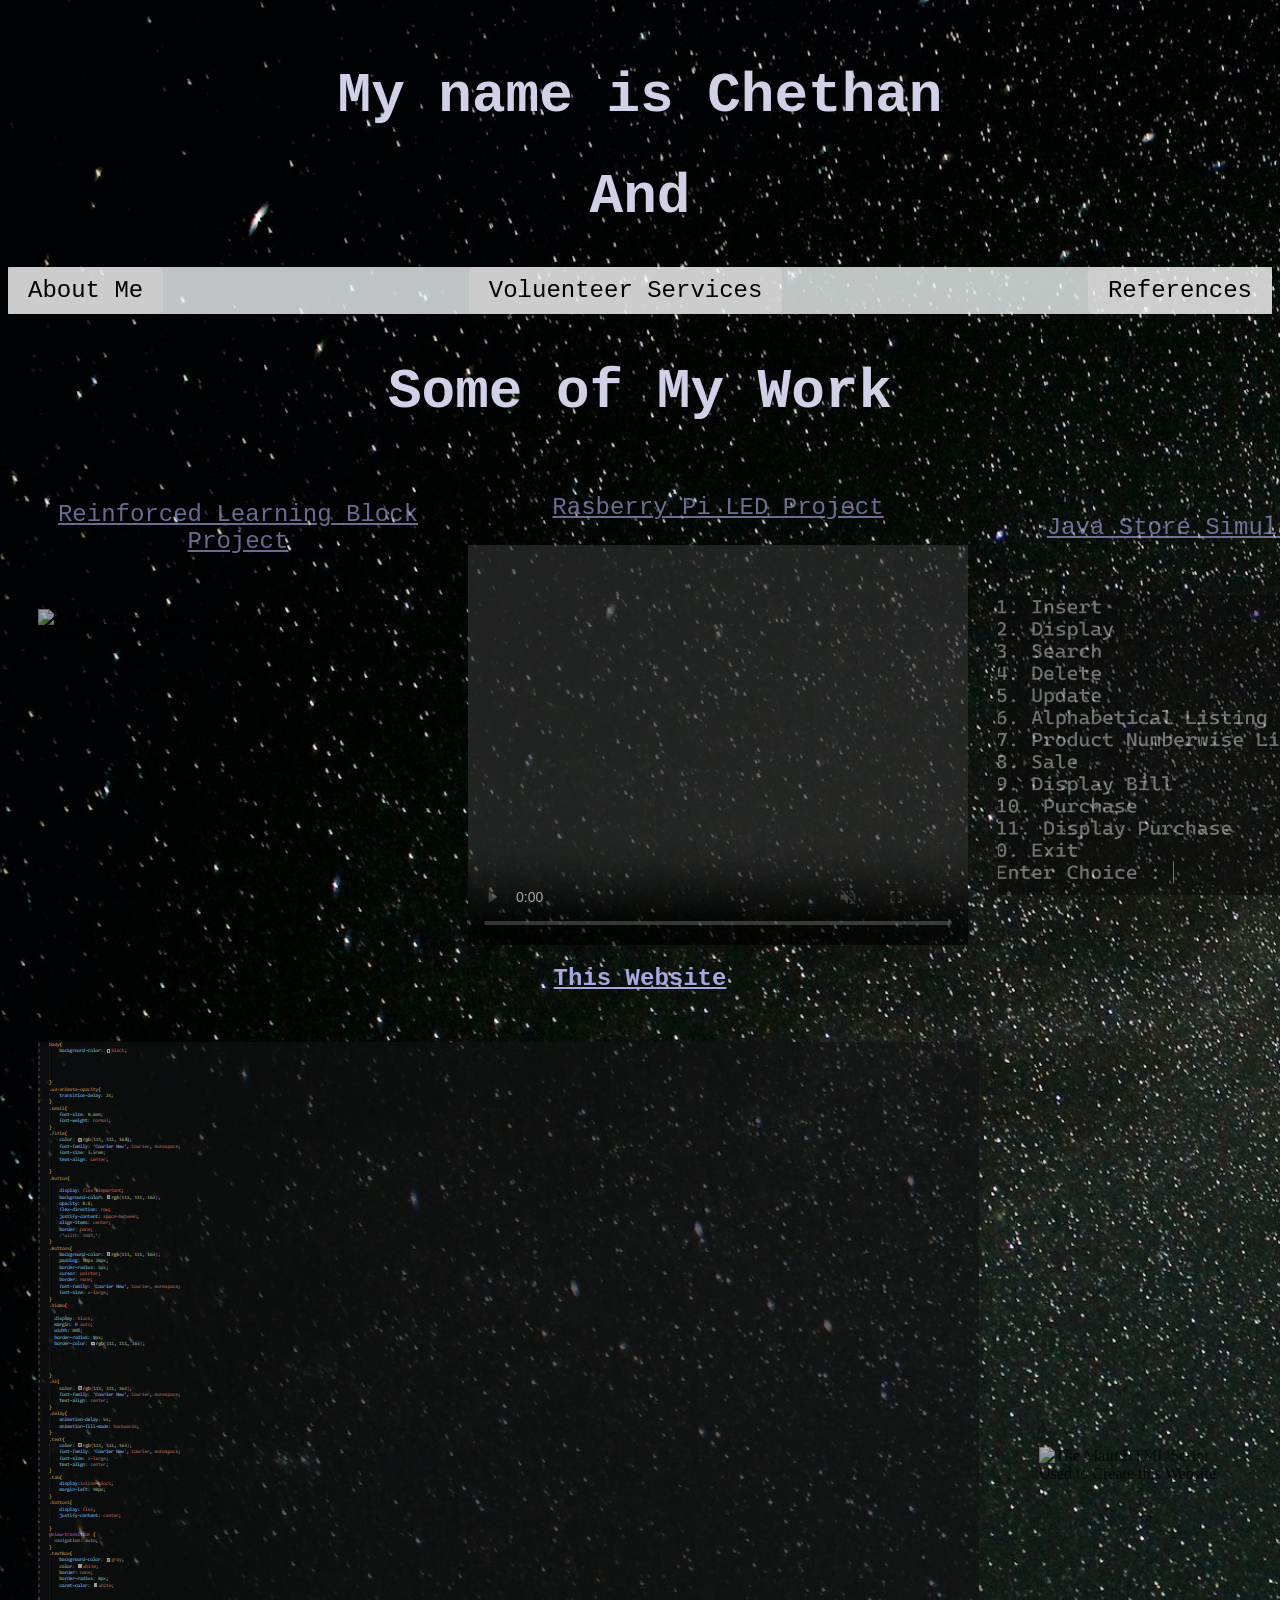
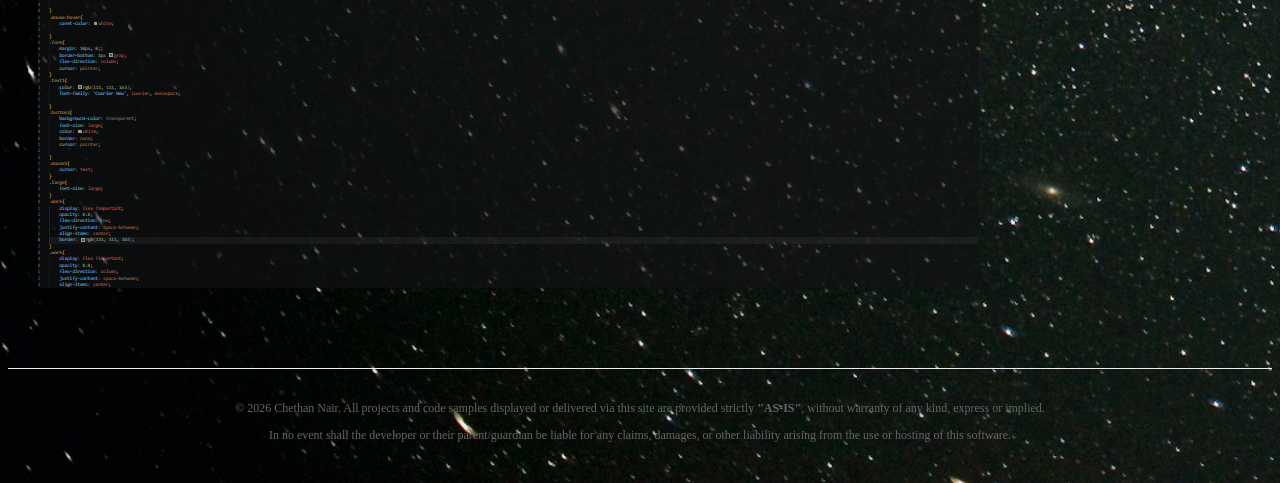
==== index.html @ 519c9016 "Fix formatting of viewport meta tag in index.html" ====
<!DOCTYPE html>
<html>
    <meta name="viewport" content="width=device-width, initial-scale=1.0">

    <head>
        <meta name="viewport" content="width=device-width, initial-scale=1.0">
        <link rel="stylesheet" href="myWebsite.css">
        <link rel="stylesheet" href="https://www.w3schools.com/w3css/5/w3.css">
        <!--<script src="myWebsite.js" defer></script>-->
        <title>Chethan Nair</title>
    </head>
    <body onload="typeWriter(); setTimeout(typeWriter1, 1400)">
">     
            <h1 id="demo" class="Title"></h1>
            <!--<h1 class="Title" id="code"></h1>-->
            <style>
                .delay{
                    animation-delay: 1.9s;
                    animation-fill-mode: backwards;
                }
                .delayB{
                    animation-delay: 2.5s;
                    animation-fill-mode: backwards;
                }
            </style>
            <h1 class="Title" id="Code"></h1>
            <div class="Button">
                <form action="AboutMe.html">
                <button class="Buttons w3-animate-opacity delay">About Me</button>
                </form>
                <form action="Voluenteer.html">
                <button class="Buttons w3-animate-opacity delay">Voluenteer Services</button> 
                </form>
                <form action="Reference.html">
                <button class="Buttons w3-animate-opacity delay">References</button>
                </form>
            
            </div>
            <h2 class="w3-animate-opacity delay Title">Some of My Work</h2>
            <div class="Work w3-animate-opacity delay">
                <div class="work">
                    <p class="text"><u>Reinforced Learning Block Project</u></p>
                <img src="block.png" alt="A blue and grey block. The blue block is a Machine Learning Agent and the grey block is its target. " style="width: 400px; height: 300px;" class="padding">
                </div>
                <div class="work">
                    <p class="text"><u>Rasberry Pi LED Project</u></p>
                    <video width="500" height="400" controls autoplay muted>
                    <source src="Video.mp4" type="video/mp4">
                    <source src="movie.ogg" type="video/ogg">
                    Your browser does not support the video tag.
                    </video>
                </div>
                <div class="work">
                    <p class="text"><u>Java Store Simulation</u></p>
                    <div class="work">
                        <img src="Shop.png" alt="The image shows a digital menu of a shop in Windows Command Prompt" style="width: 400px; height: 300px;" class="padding">
                    </div>
                </div>

            </div>
            <h2 style="text-align: center;" class="text w3-animate-opacity delay"><u>This Website</u></h2>
            <div class="Work w3-animate-opacity delay">
                
                <div class="work">
                    <img src="Code5.png" alt="The CSS Script Used to create this Website" class="padding">
                </div>
    
    
                <div class="work">
                    <img src="Code2.png" alt="The Main HTML Script Used to Create this Website" class="padding">
                </div>
            </div>
           
    
            <script>
                var i = 0;
                var txt = 'My name is Chethan'; /* The text */
                var speed = 70; /* The speed/duration of the effect in milliseconds */

                function typeWriter() {
                if (i < txt.length) {
                    document.getElementById("demo").innerHTML += txt.charAt(i);
                    i++;
                    setTimeout(typeWriter, speed);
                }
                }
            </script> 
            <script>
                var q = 0;
                var txt1 = 'And I`ll Code For You';
                function typeWriter1() {
                if (q < txt1.length) {
                    document.getElementById("Code").innerHTML += txt1.charAt(q);
                    q++;
                    setTimeout(typeWriter1, speed);
                }
                }
            </script>
        
        
        
            
                
            </script> 
            <footer style="margin-top: 50px; padding: 20px; font-size: 12px; color: #666; text-align: center; border-top: 1px solid #eee;">
                <p>© 2026 Chethan Nair. All projects and code samples displayed or delivered via this site are provided strictly <strong>"AS-IS"</strong>, without warranty of any kind, express or implied.</p>
                <p>In no event shall the developer or their parent/guardian be liable for any claims, damages, or other liability arising from the use or hosting of this software.</p>
            </footer>

    
        

    
    </body>
        
      
       
        
    

</html>
---- myWebsite.css ----
body{
    background-image: url("Website4.jpg");
    background-repeat: no-repeat;
    background-size: cover;
    
    
    

}
.w3-animate-opacity{
    transition-delay: 2s;
}
.small{
    font-size: 0.6em;
    font-weight: normal;
}
.Title{
    color: rgb(208, 208, 231);
    font-family: 'Courier New', Courier, monospace;
    font-size: 3.5rem;
    text-align: center;
    
}
.Button{
    
    display: flex !important;
    background-color: rgba(248, 253, 253, 0.966);
    opacity: 0.8;
    flex-direction: row;
    justify-content: space-between;
    align-items: center;
    border: none;
    /*width: 100%;*/
}
.Buttons{
    background-color: rgb(255, 255, 255);
    padding: 10px 20px;
    border-radius: 5px;
    cursor: pointer;
    border: none;
    font-family: 'Courier New', Courier, monospace;
    font-size: x-large;
}
.Video{
    
  display: block;
  margin: 0 auto;
  width: 80%; 
  border-radius: 8px;
  border-color: rgb(111, 111, 163);
 



}
.AI{
    color: rgb(111, 111, 163);
    font-family: 'Courier New', Courier, monospace;
    text-align: center;
}
.delay{
    animation-delay: 5s;
    animation-fill-mode: backwards;
}
.text{
    color: rgb(167, 167, 228);
    font-family: 'Courier New', Courier, monospace;
    font-size: x-large;
    text-align: center;
}
.tab{
    display:inline-block;
    margin-left: 40px;
}
.button1{
    display: flex;
    justify-content: center;
   
}
@view-transition {
  navigation: auto;
}
.textBox{
    background-color: gray;
    color: white;
    border: none;
    border-radius: 8px;
    caret-color: white;
  

    
}
.mouse:hover{
    caret-color: white;
    
}
.form{
    margin: 10px, 0;;
    border-bottom: 1px gray;
    flex-direction: column;
    cursor: pointer;
}
.text1{
    color: rgb(111, 111, 163);
    font-family: 'Courier New', Courier, monospace;
    
}
.button2{
    background-color: transparent;
    font-size: large;
    color: white;
    border: none;
    cursor: pointer;
    
}
.mouse1{
    cursor: text;
}
.large{
    font-size: large;
}
.Work{
    display: flex !important;
    opacity: 0.8;
    flex-direction: row;
    justify-content: space-between;
    align-items: center;
    border: rgb(111, 111, 163);
}
.work{
    display: flex !important;
    opacity: 0.8;
    flex-direction: column;
    justify-content: space-between;
    align-items: center;
    border: none;
}
.padding{
    padding: 30px;
}
.Delay{
    animation-delay: 2s;
    animation-fill-mode: backwards;
}
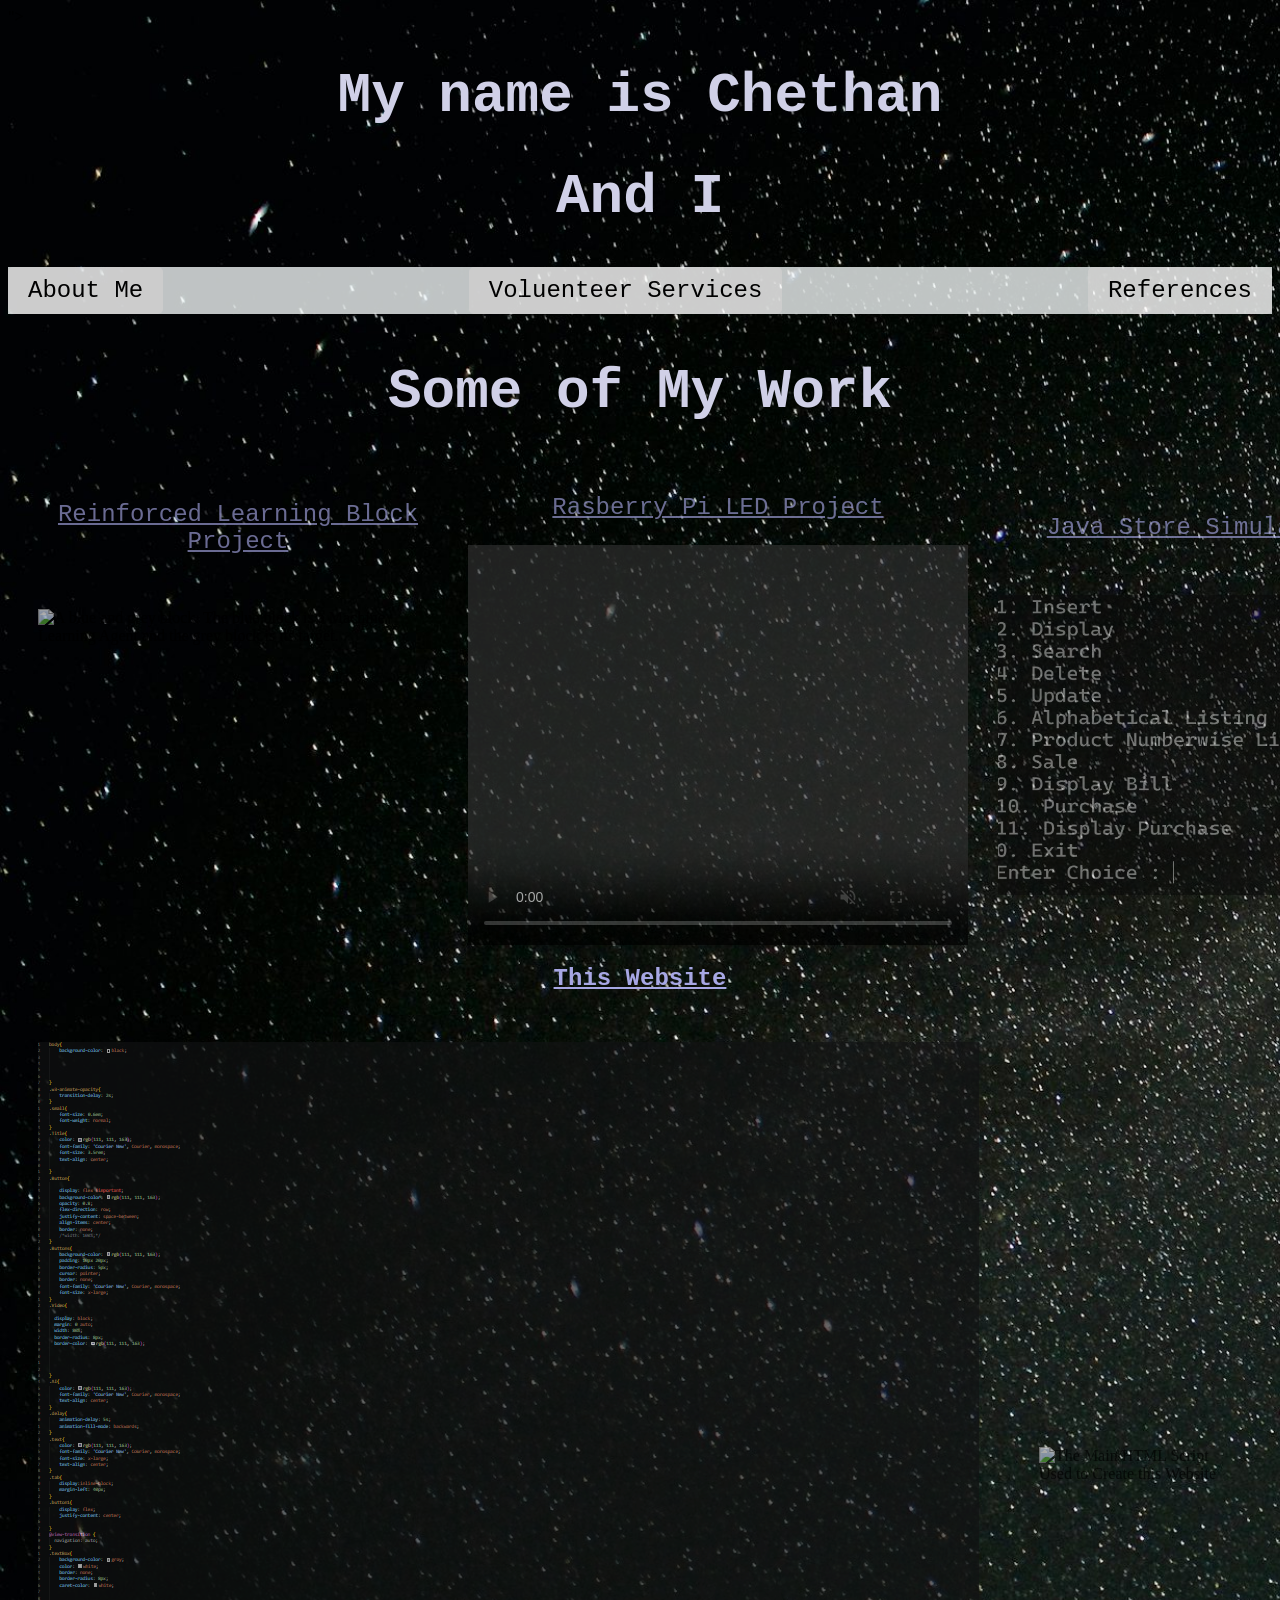
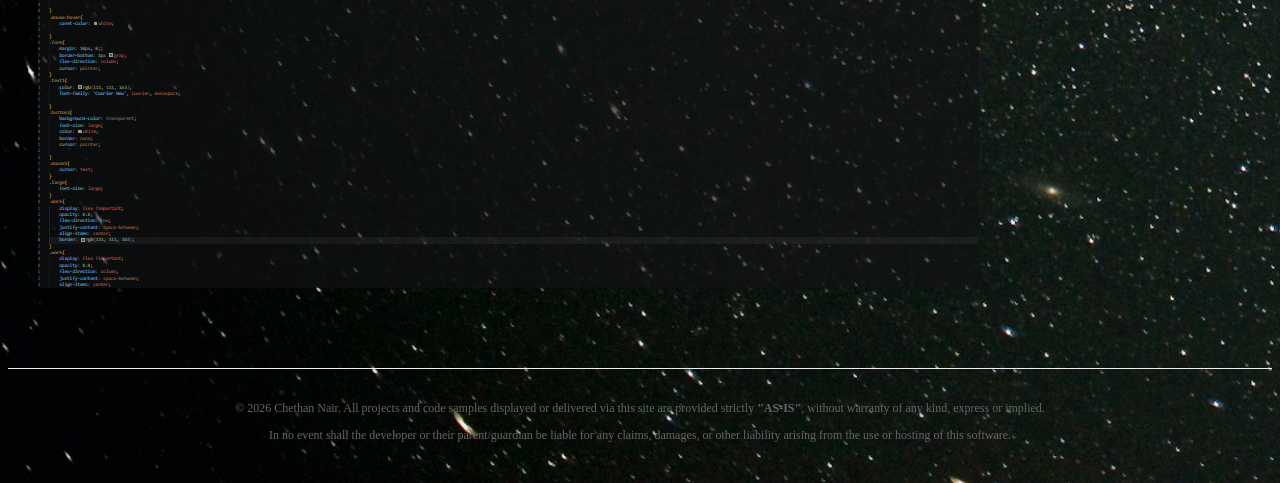
==== commit 4a9d6922: "Fix indentation in index.html" ====
--- a/index.html
+++ b/index.html
@@ -1,6 +1,6 @@
 <!DOCTYPE html>
 <html>
-    <meta name="viewport" content="width=device-width, initial-scale=1.0">
+    
 
     <head>
         <meta name="viewport" content="width=device-width, initial-scale=1.0">
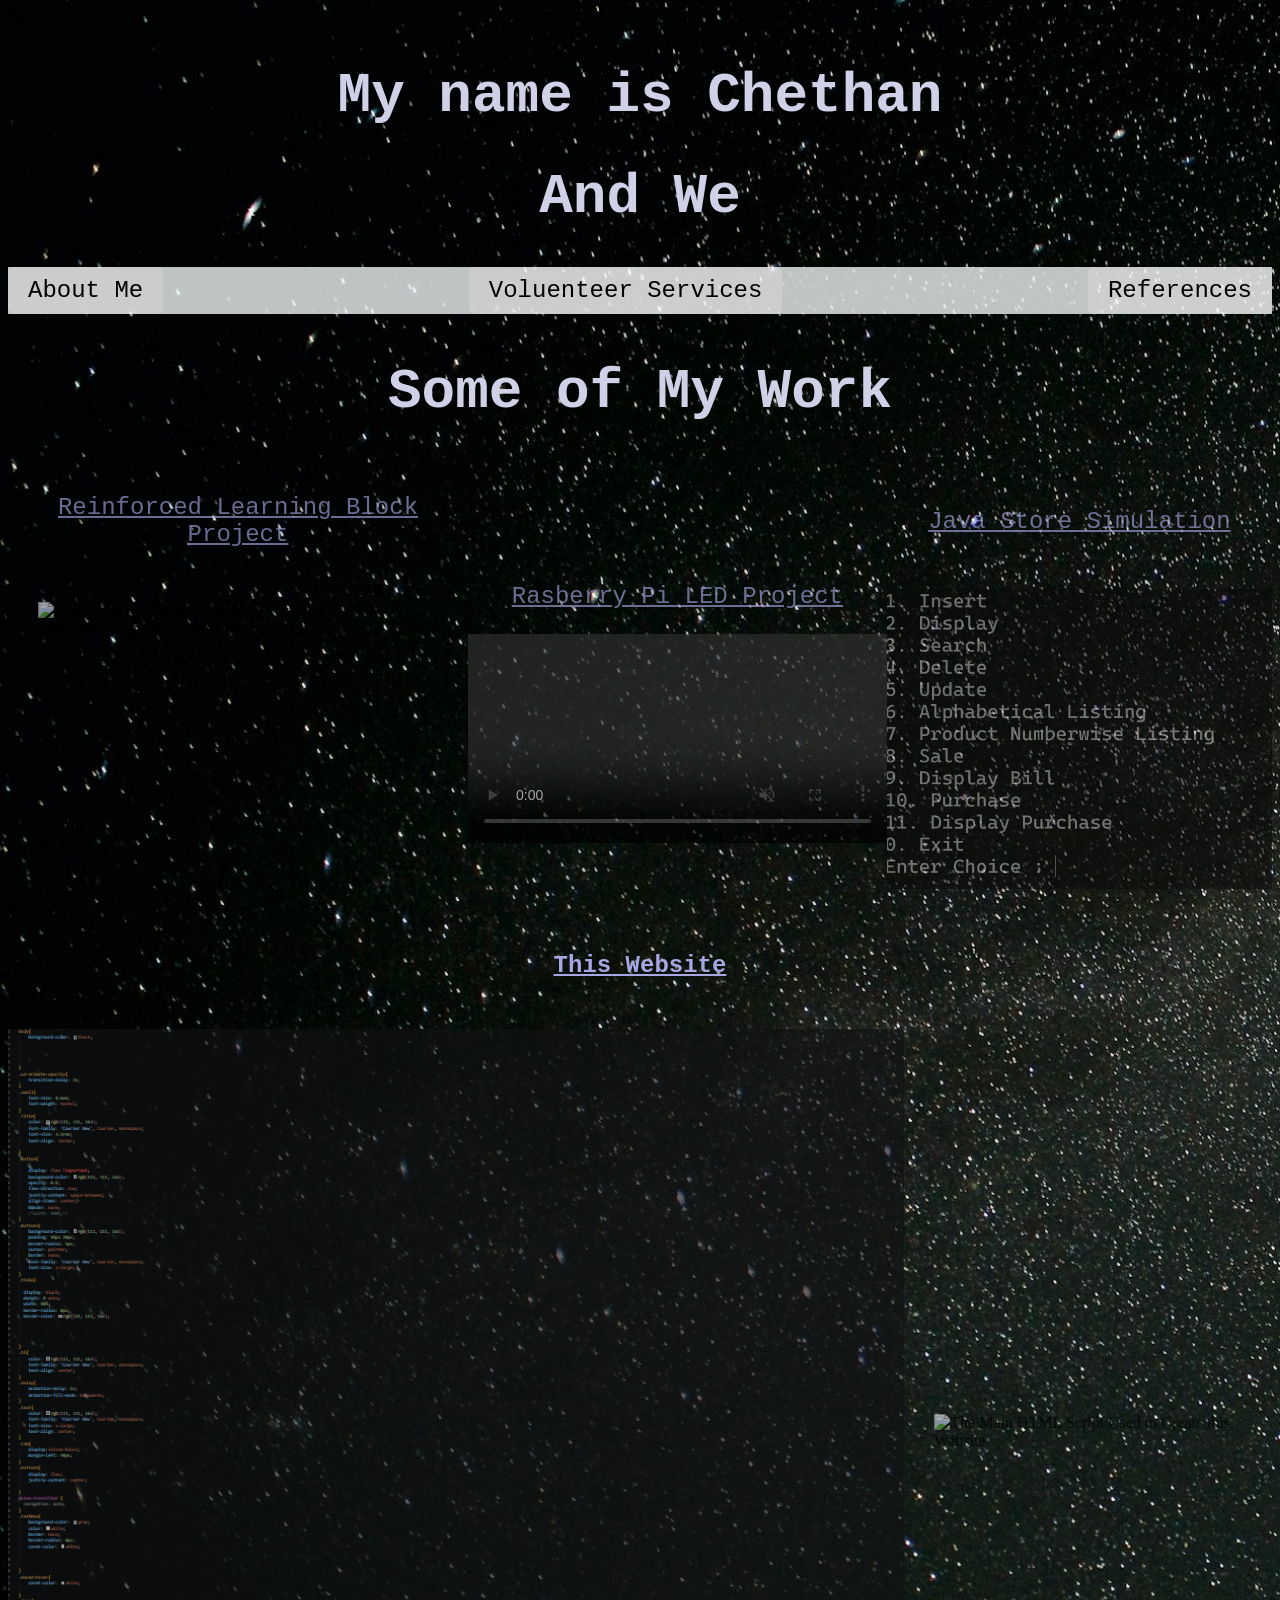
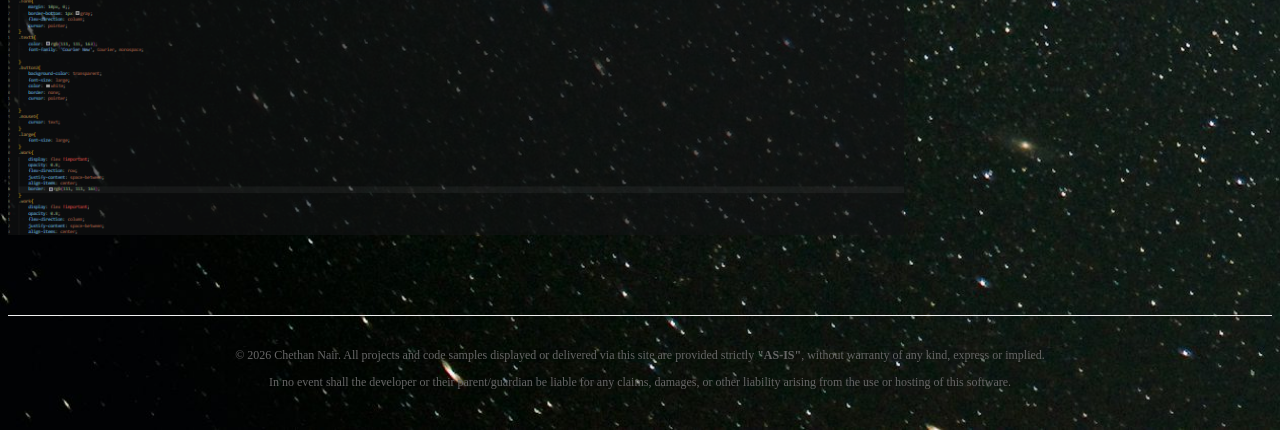
==== commit ed1463ba: "Update welcome message in index.html" ====
--- a/index.html
+++ b/index.html
@@ -3,7 +3,7 @@
     
 
     <head>
-        <meta name="viewport" content="width=device-width, initial-scale=1.0">
+        <meta name="viewport" content="width=1024">
         <link rel="stylesheet" href="myWebsite.css">
         <link rel="stylesheet" href="https://www.w3schools.com/w3css/5/w3.css">
         <!--<script src="myWebsite.js" defer></script>-->
@@ -87,7 +87,7 @@
             </script> 
             <script>
                 var q = 0;
-                var txt1 = 'And I`ll Code For You';
+                var txt1 = 'And Welcome to my Github Site!';
                 function typeWriter1() {
                 if (q < txt1.length) {
                     document.getElementById("Code").innerHTML += txt1.charAt(q);
--- a/myWebsite.css
+++ b/myWebsite.css
@@ -2,10 +2,31 @@
     background-image: url("Website4.jpg");
     background-repeat: no-repeat;
     background-size: cover;
+    font-size: 1rem;
+}
+
+.Title{
+    color: rgb(208, 208, 231);
+    font-family: 'Courier New', Courier, monospace;
+    font-size: 3.5rem;
+    text-align: center;
+    word-wrap: break-word; 
     
-    
-    
-
+}
+@media (max-width: 600px) {
+  h1 {
+    font-size: 1.5rem;
+  }
+  .Title {
+    font-size: 2rem; 
+  }
+  .text {
+    font-size: 2rem; 
+  }
+  .Buttons{
+      font-size: 1.5rem;
+  }
+  
 }
 .w3-animate-opacity{
     transition-delay: 2s;
@@ -13,14 +34,9 @@
 .small{
     font-size: 0.6em;
     font-weight: normal;
+     word-wrap: break-word; 
 }
-.Title{
-    color: rgb(208, 208, 231);
-    font-family: 'Courier New', Courier, monospace;
-    font-size: 3.5rem;
-    text-align: center;
-    
-}
+
 .Button{
     
     display: flex !important;
@@ -30,6 +46,7 @@
     justify-content: space-between;
     align-items: center;
     border: none;
+     word-wrap: break-word; 
     /*width: 100%;*/
 }
 .Buttons{
@@ -40,6 +57,7 @@
     border: none;
     font-family: 'Courier New', Courier, monospace;
     font-size: x-large;
+     word-wrap: break-word; 
 }
 .Video{
     
@@ -67,6 +85,7 @@
     font-family: 'Courier New', Courier, monospace;
     font-size: x-large;
     text-align: center;
+     word-wrap: break-word; 
 }
 .tab{
     display:inline-block;
@@ -137,8 +156,19 @@
 }
 .padding{
     padding: 30px;
+     word-wrap: break-word; 
 }
 .Delay{
     animation-delay: 2s;
     animation-fill-mode: backwards;
 }
+img{
+    max-width: 100%;
+    height: auto;
+
+}
+video {
+  max-width: 100%;
+  height: auto;
+}
+
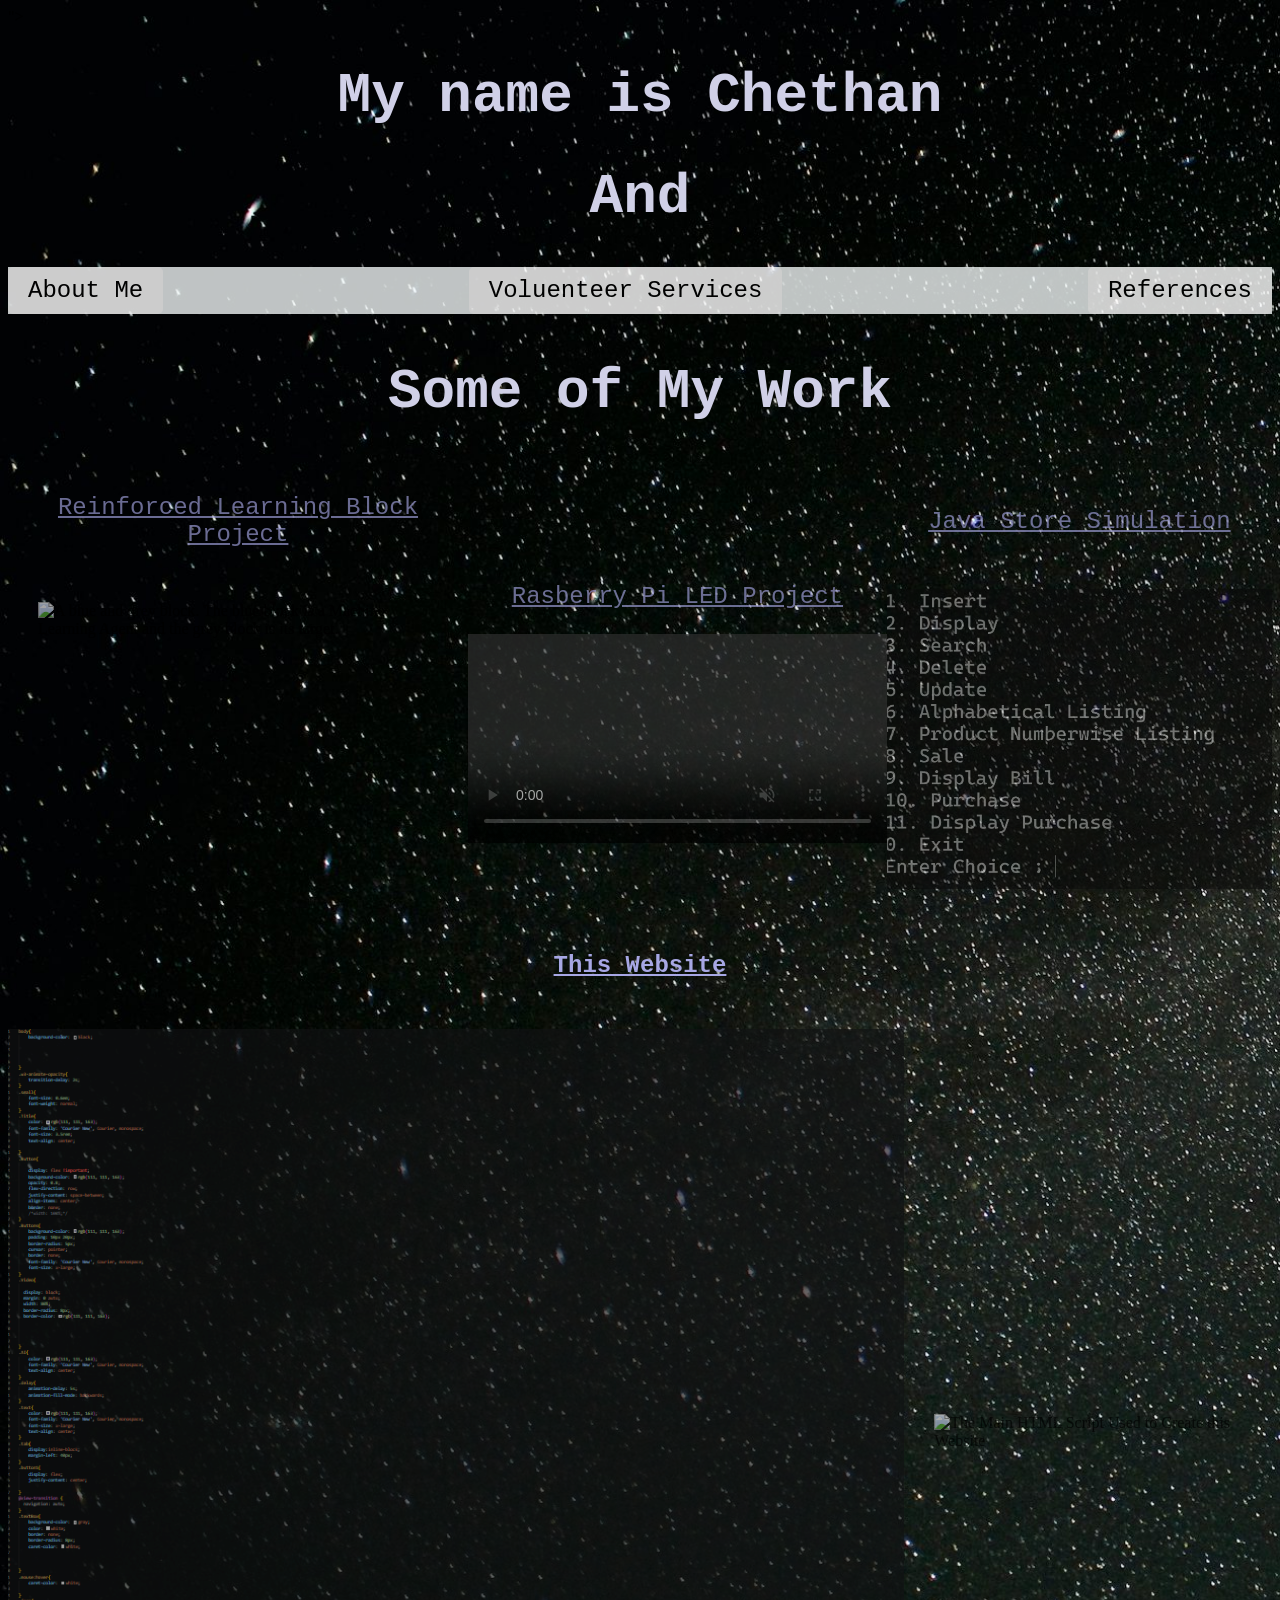
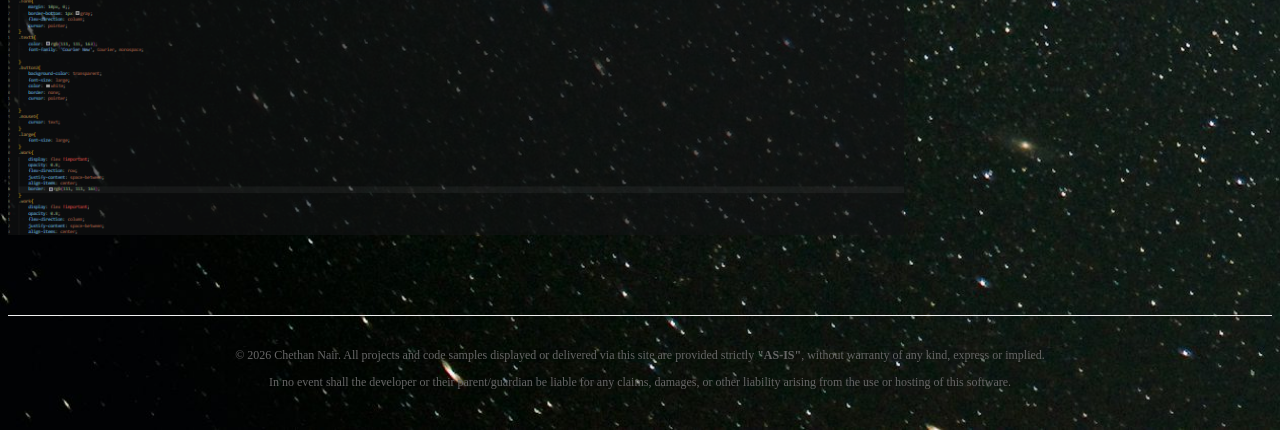
==== commit 88c0dc87: "Update index.html" ====
--- a/index.html
+++ b/index.html
@@ -39,7 +39,9 @@
             <h2 class="w3-animate-opacity delay Title">Some of My Work</h2>
             <div class="Work w3-animate-opacity delay">
                 <div class="work">
+                    <form action="Block.html">
                     <p class="text"><u>Reinforced Learning Block Project</u></p>
+                    </form>
                 <img src="block.png" alt="A blue and grey block. The blue block is a Machine Learning Agent and the grey block is its target. " style="width: 400px; height: 300px;" class="padding">
                 </div>
                 <div class="work">
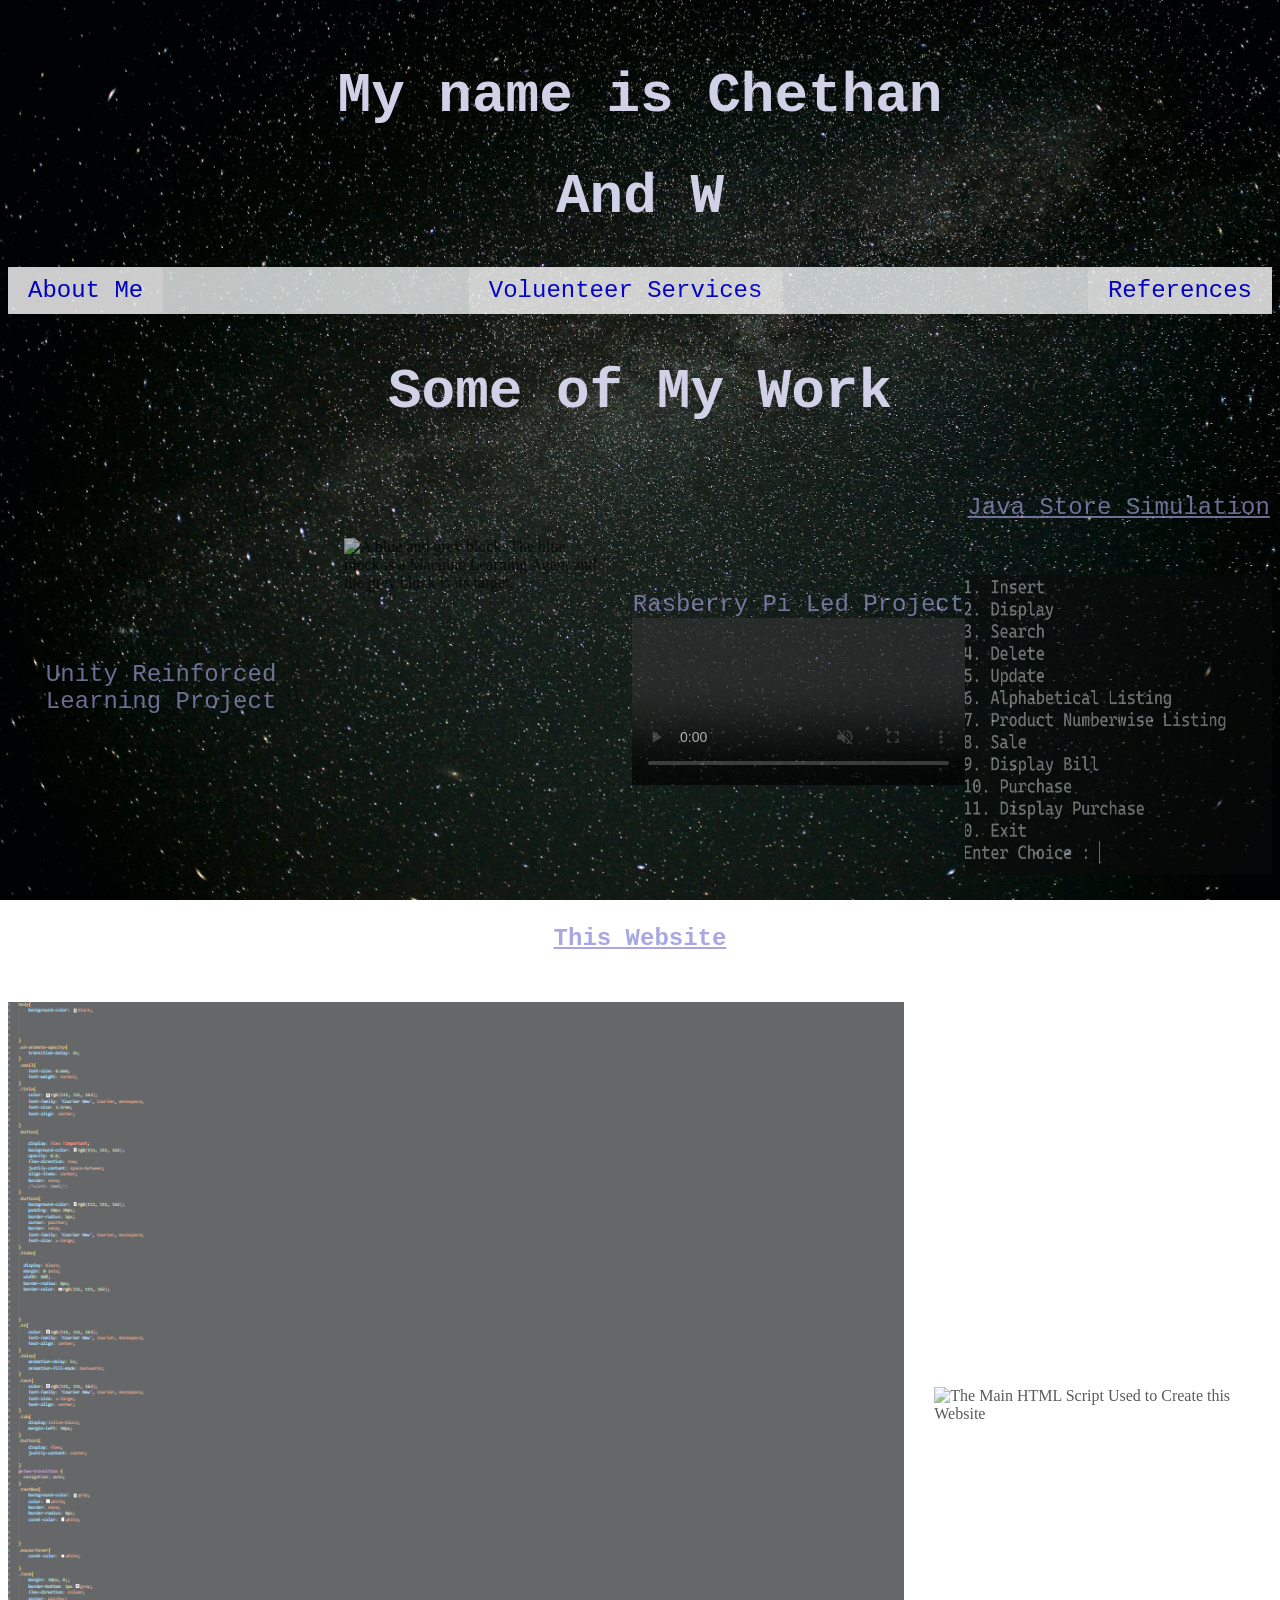
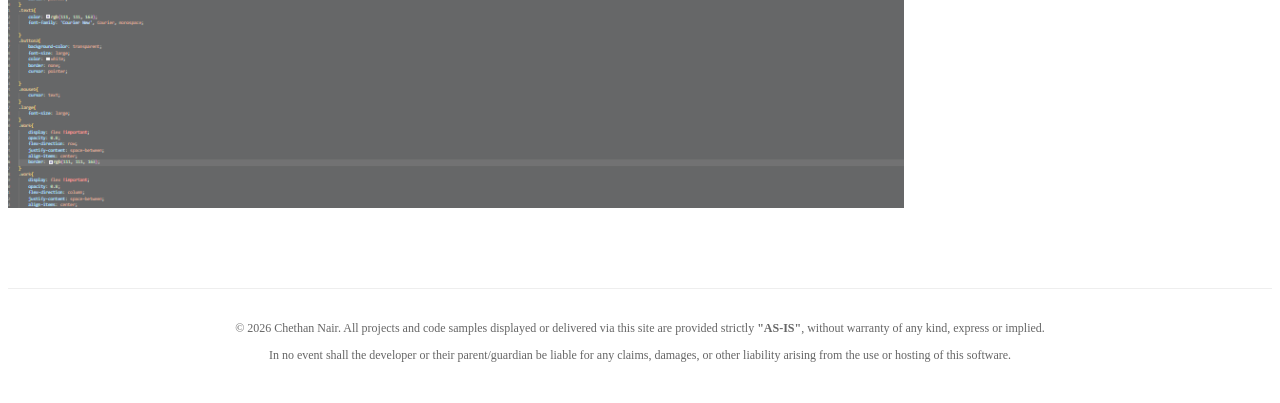
==== commit b45d76e1: "Files Added More Files" ====
--- a/index.html
+++ b/index.html
@@ -1,5 +1,5 @@
 <!DOCTYPE html>
-<html>
+<html lang="en">
     
 
     <head>
@@ -25,27 +25,19 @@
             </style>
             <h1 class="Title" id="Code"></h1>
             <div class="Button">
-                <form action="AboutMe.html">
-                <button class="Buttons w3-animate-opacity delay">About Me</button>
-                </form>
-                <form action="Voluenteer.html">
-                <button class="Buttons w3-animate-opacity delay">Voluenteer Services</button> 
-                </form>
-                <form action="Reference.html">
-                <button class="Buttons w3-animate-opacity delay">References</button>
-                </form>
-            
+                
+                <a href="AboutMe.html" class="Buttons w3-animate-opacity delay" role="button">About Me</a>
+                <a href="Voluenteer.html" class="Buttons w3-animate-opacity delay" role="button">Voluenteer Services</a>
+                <a href="Reference.html" class="Buttons w3-animate-opacity delay" role="button">References</a>
             </div>
             <h2 class="w3-animate-opacity delay Title">Some of My Work</h2>
             <div class="Work w3-animate-opacity delay">
-                <div class="work">
-                    <form action="Block.html">
-                    <p class="text"><u>Reinforced Learning Block Project</u></p>
-                    </form>
+                <div class="work flex">
+                <a href="Block.html" class="Button3 w3-animate-opacity delay text" role="button">Unity Reinforced Learning Project</a>    
                 <img src="block.png" alt="A blue and grey block. The blue block is a Machine Learning Agent and the grey block is its target. " style="width: 400px; height: 300px;" class="padding">
                 </div>
                 <div class="work">
-                    <p class="text"><u>Rasberry Pi LED Project</u></p>
+                    <a href="Pi.html" class="Button3 w3-animate-opacity delay text" role="button">Rasberry Pi Led Project</a>
                     <video width="500" height="400" controls autoplay muted>
                     <source src="Video.mp4" type="video/mp4">
                     <source src="movie.ogg" type="video/ogg">
--- a/myWebsite.css
+++ b/myWebsite.css
@@ -2,6 +2,8 @@
     background-image: url("Website4.jpg");
     background-repeat: no-repeat;
     background-size: cover;
+    background-attachment: fixed; 
+    min-height: 100vh;   
     font-size: 1rem;
 }
 
@@ -46,7 +48,7 @@
     justify-content: space-between;
     align-items: center;
     border: none;
-     word-wrap: break-word; 
+    word-wrap: break-word; 
     /*width: 100%;*/
 }
 .Buttons{
@@ -57,7 +59,8 @@
     border: none;
     font-family: 'Courier New', Courier, monospace;
     font-size: x-large;
-     word-wrap: break-word; 
+    word-wrap: break-word; 
+    
 }
 .Video{
     
@@ -172,3 +175,14 @@
   height: auto;
 }
 
+a{
+    text-decoration: none;
+}
+.flex{
+    display: flex !important;
+    flex-direction: row;
+    justify-content: space-between;
+}
+.Button3{
+    background-color: transparent;
+}
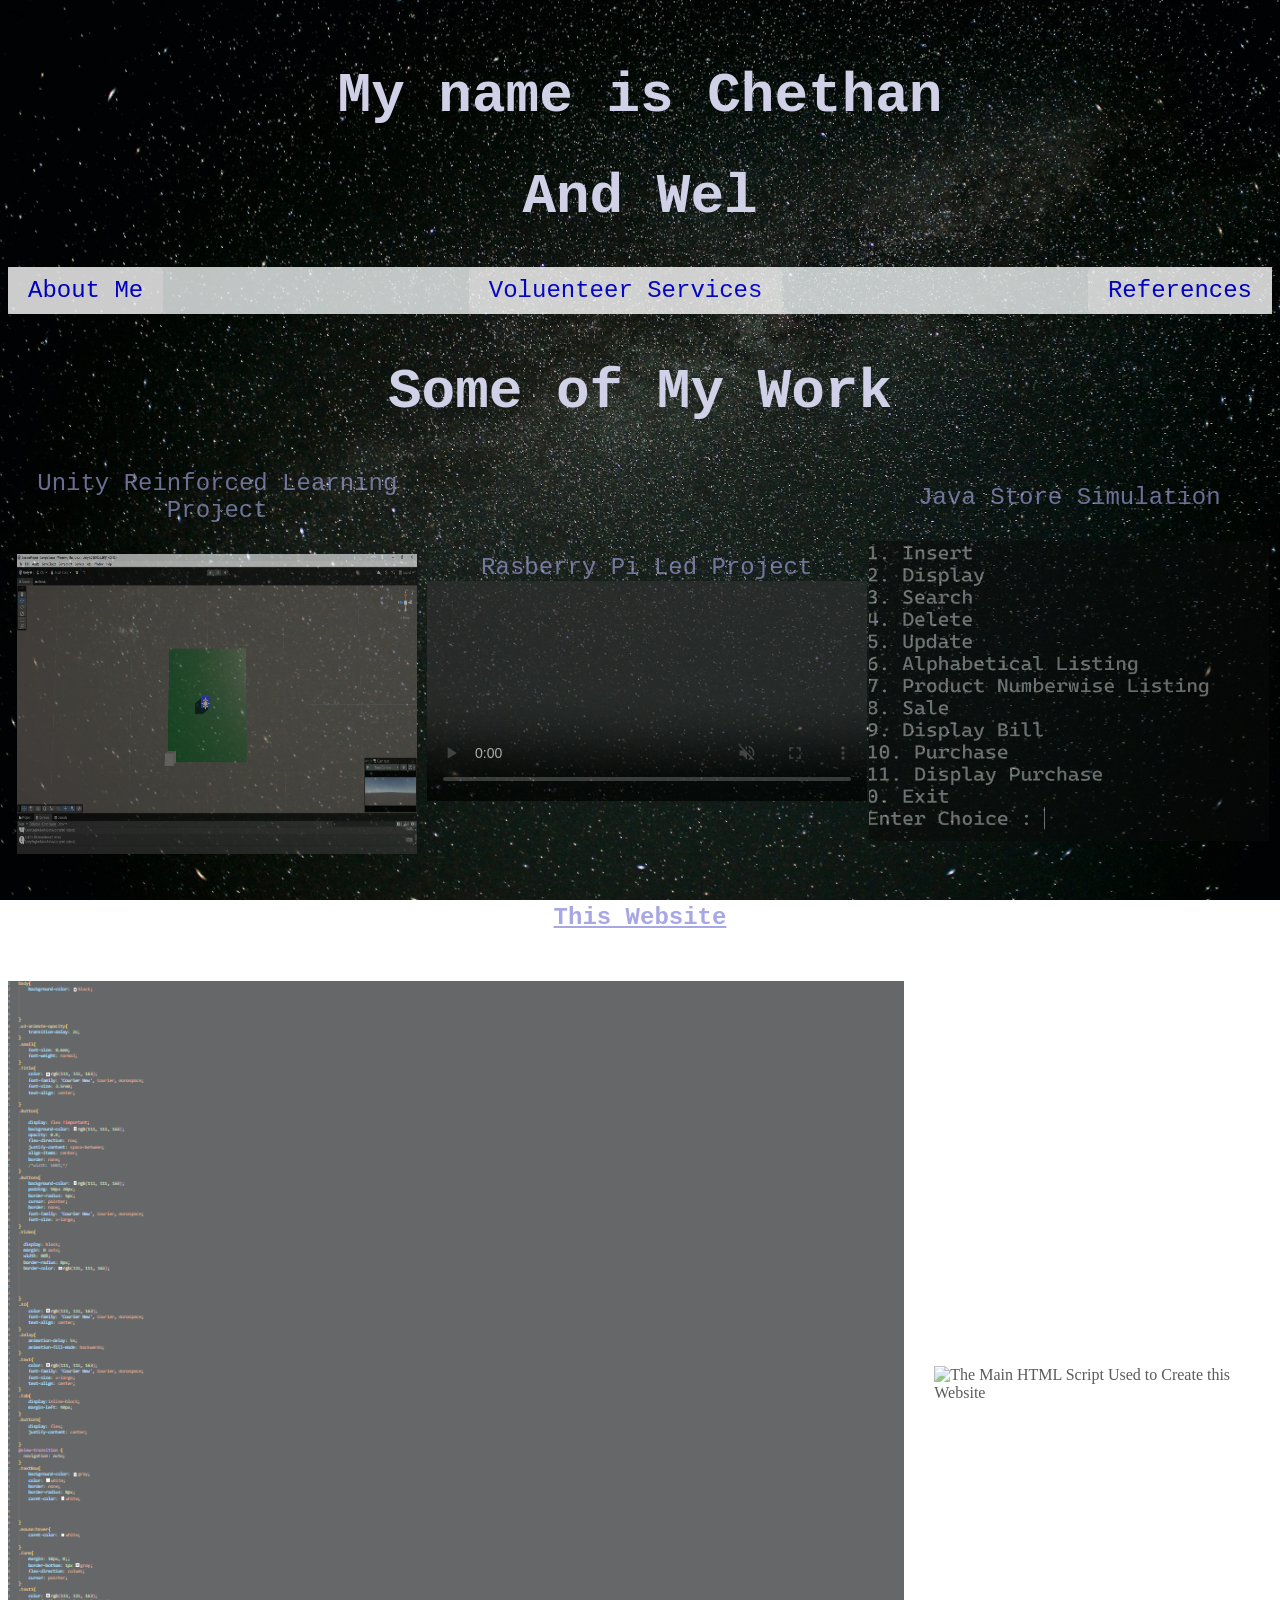
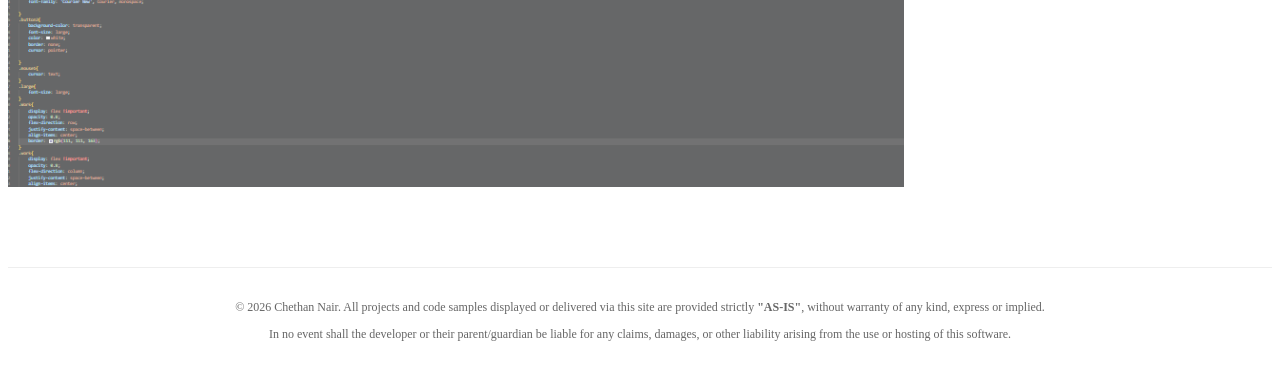
==== commit 07fc3a7b: "Replace text link with button for Java Store Simulation" ====
--- a/index.html
+++ b/index.html
@@ -34,7 +34,7 @@
             <div class="Work w3-animate-opacity delay">
                 <div class="work flex">
                 <a href="Block.html" class="Button3 w3-animate-opacity delay text" role="button">Unity Reinforced Learning Project</a>    
-                <img src="block.png" alt="A blue and grey block. The blue block is a Machine Learning Agent and the grey block is its target. " style="width: 400px; height: 300px;" class="padding">
+                <img src="Block.png" alt="A blue and grey block. The blue block is a Machine Learning Agent and the grey block is its target. " style="width: 400px; height: 300px;" class="padding">
                 </div>
                 <div class="work">
                     <a href="Pi.html" class="Button3 w3-animate-opacity delay text" role="button">Rasberry Pi Led Project</a>
@@ -45,7 +45,7 @@
                     </video>
                 </div>
                 <div class="work">
-                    <p class="text"><u>Java Store Simulation</u></p>
+                    <a href="Store.html" class="Button3 w3-animate-opacity delay text" role="button">Java Store Simulation</a>
                     <div class="work">
                         <img src="Shop.png" alt="The image shows a digital menu of a shop in Windows Command Prompt" style="width: 400px; height: 300px;" class="padding">
                     </div>
--- a/myWebsite.css
+++ b/myWebsite.css
@@ -180,6 +180,11 @@
 }
 .flex{
     display: flex !important;
+    flex-direction: column;
+    justify-content: space-between;
+}
+.flex1{
+    display: flex !important;
     flex-direction: row;
     justify-content: space-between;
 }
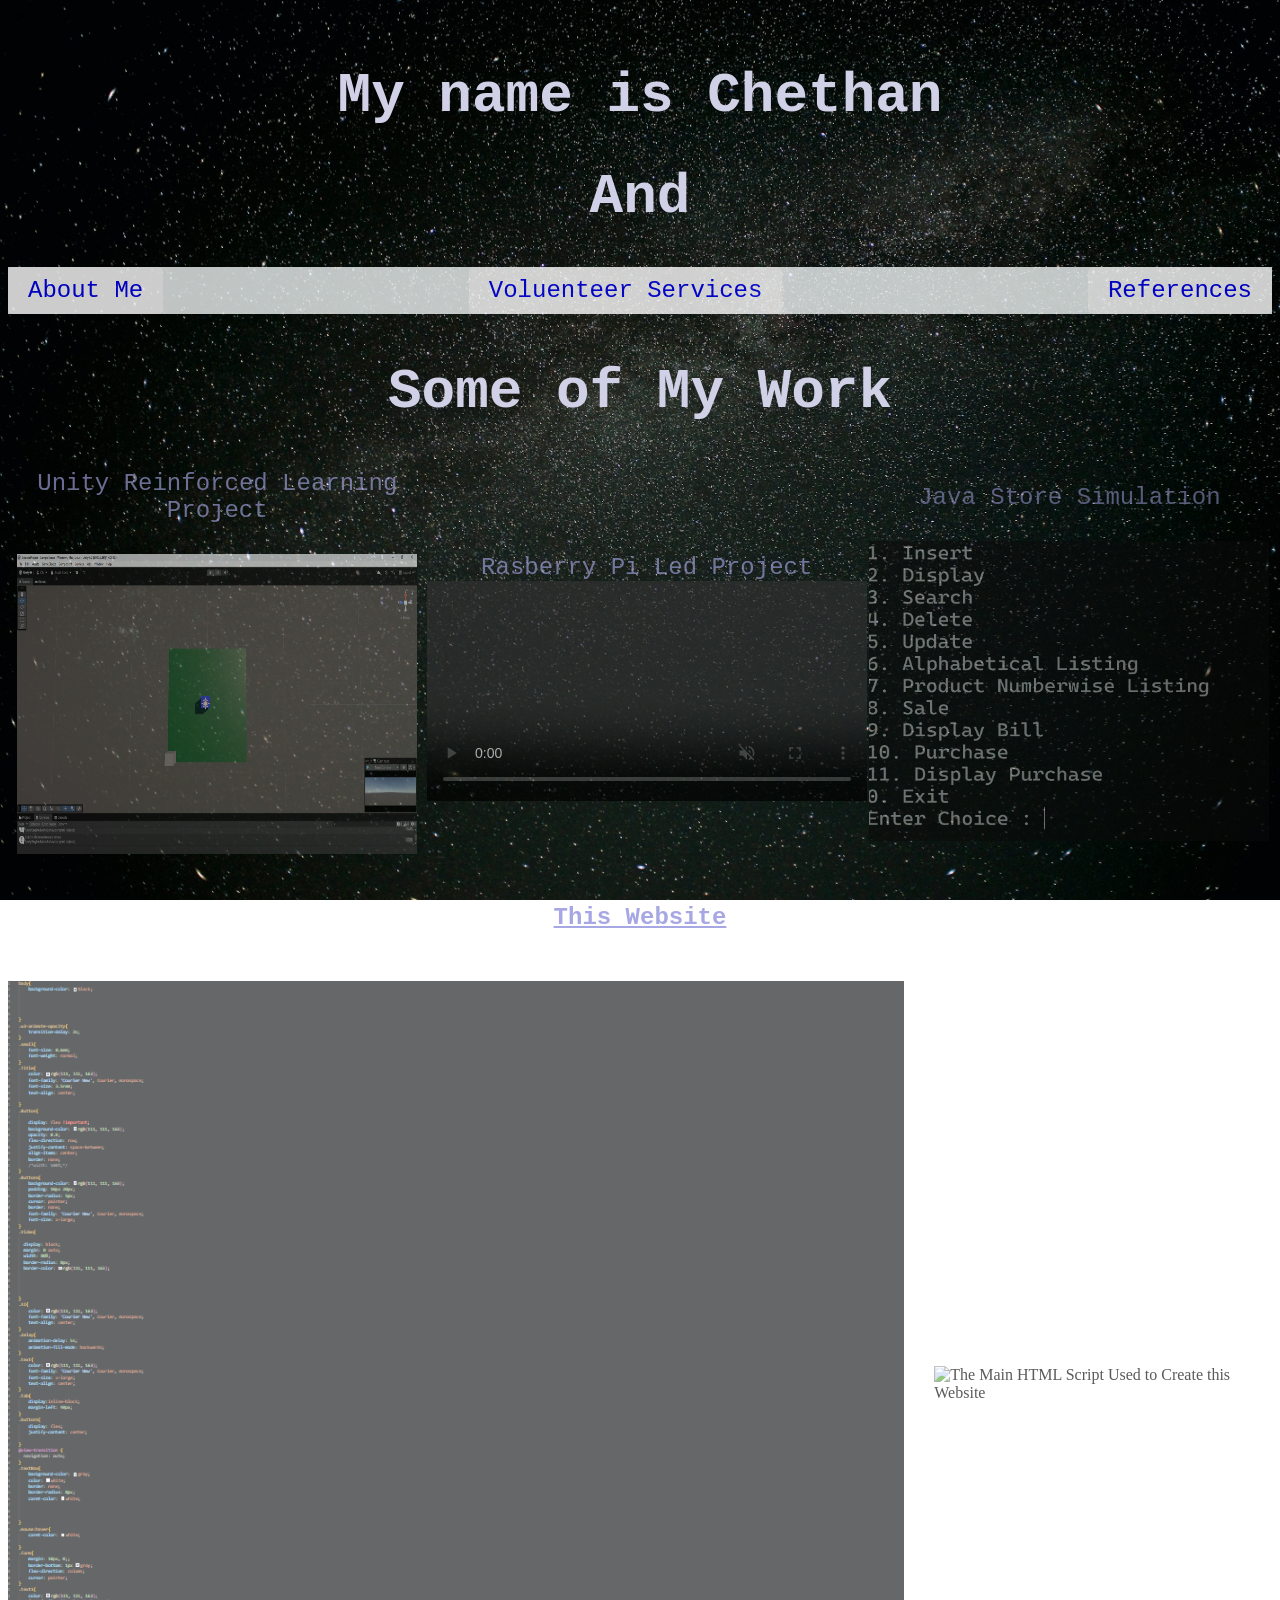
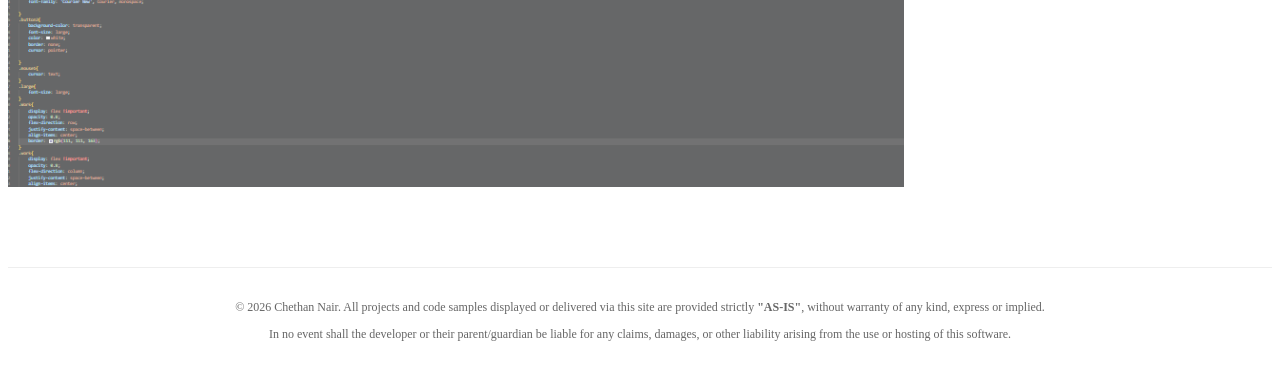
==== commit 5f531ae2: "Fix indentation and structure in index.html" ====
--- a/index.html
+++ b/index.html
@@ -45,8 +45,8 @@
                     </video>
                 </div>
                 <div class="work">
-                    <a href="Store.html" class="Button3 w3-animate-opacity delay text" role="button">Java Store Simulation</a>
-                    <div class="work">
+                    <div class="work"> 
+                        <a href="Store.html" class="Button3 w3-animate-opacity delay text" role="button">Java Store Simulation</a>
                         <img src="Shop.png" alt="The image shows a digital menu of a shop in Windows Command Prompt" style="width: 400px; height: 300px;" class="padding">
                     </div>
                 </div>
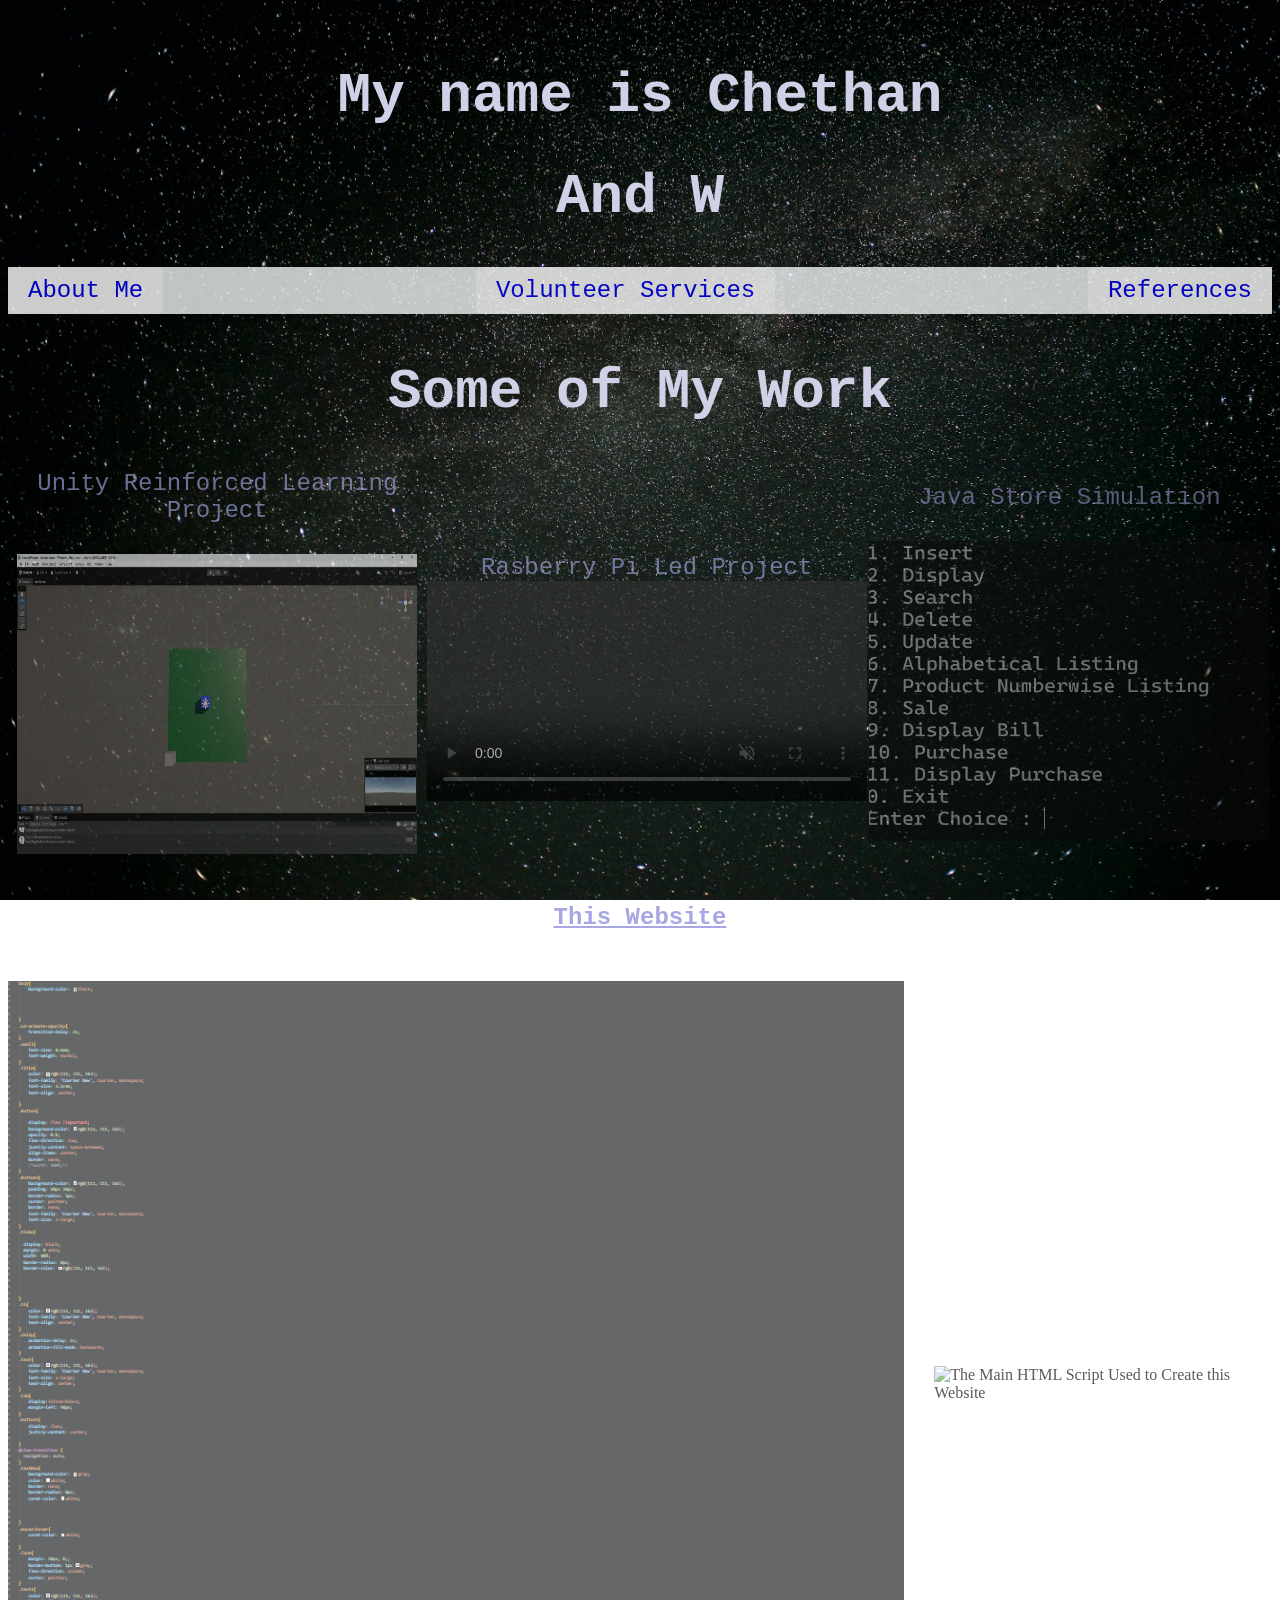
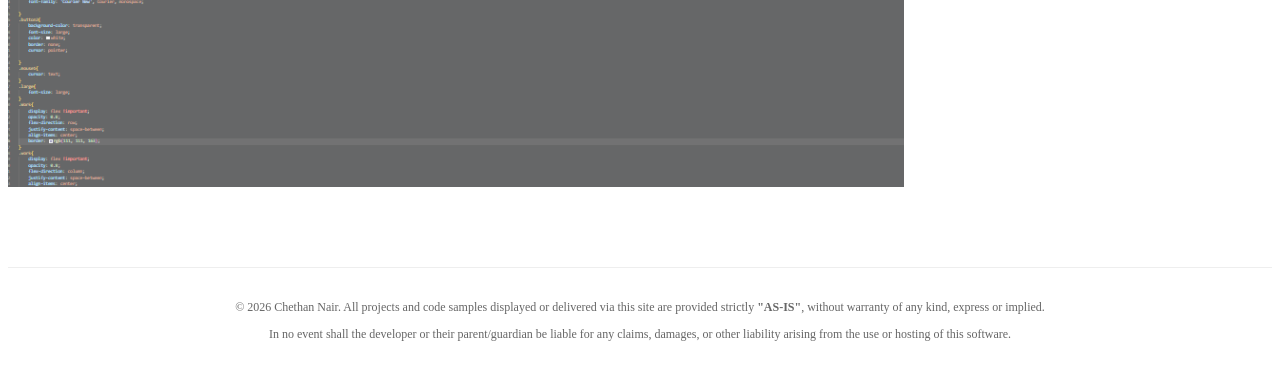
==== commit f1a9647a: "Correct spelling of 'Voluenteer' to 'Volunteer'" ====
--- a/index.html
+++ b/index.html
@@ -27,7 +27,7 @@
             <div class="Button">
                 
                 <a href="AboutMe.html" class="Buttons w3-animate-opacity delay" role="button">About Me</a>
-                <a href="Voluenteer.html" class="Buttons w3-animate-opacity delay" role="button">Voluenteer Services</a>
+                <a href="Voluenteer.html" class="Buttons w3-animate-opacity delay" role="button">Volunteer Services</a>
                 <a href="Reference.html" class="Buttons w3-animate-opacity delay" role="button">References</a>
             </div>
             <h2 class="w3-animate-opacity delay Title">Some of My Work</h2>
